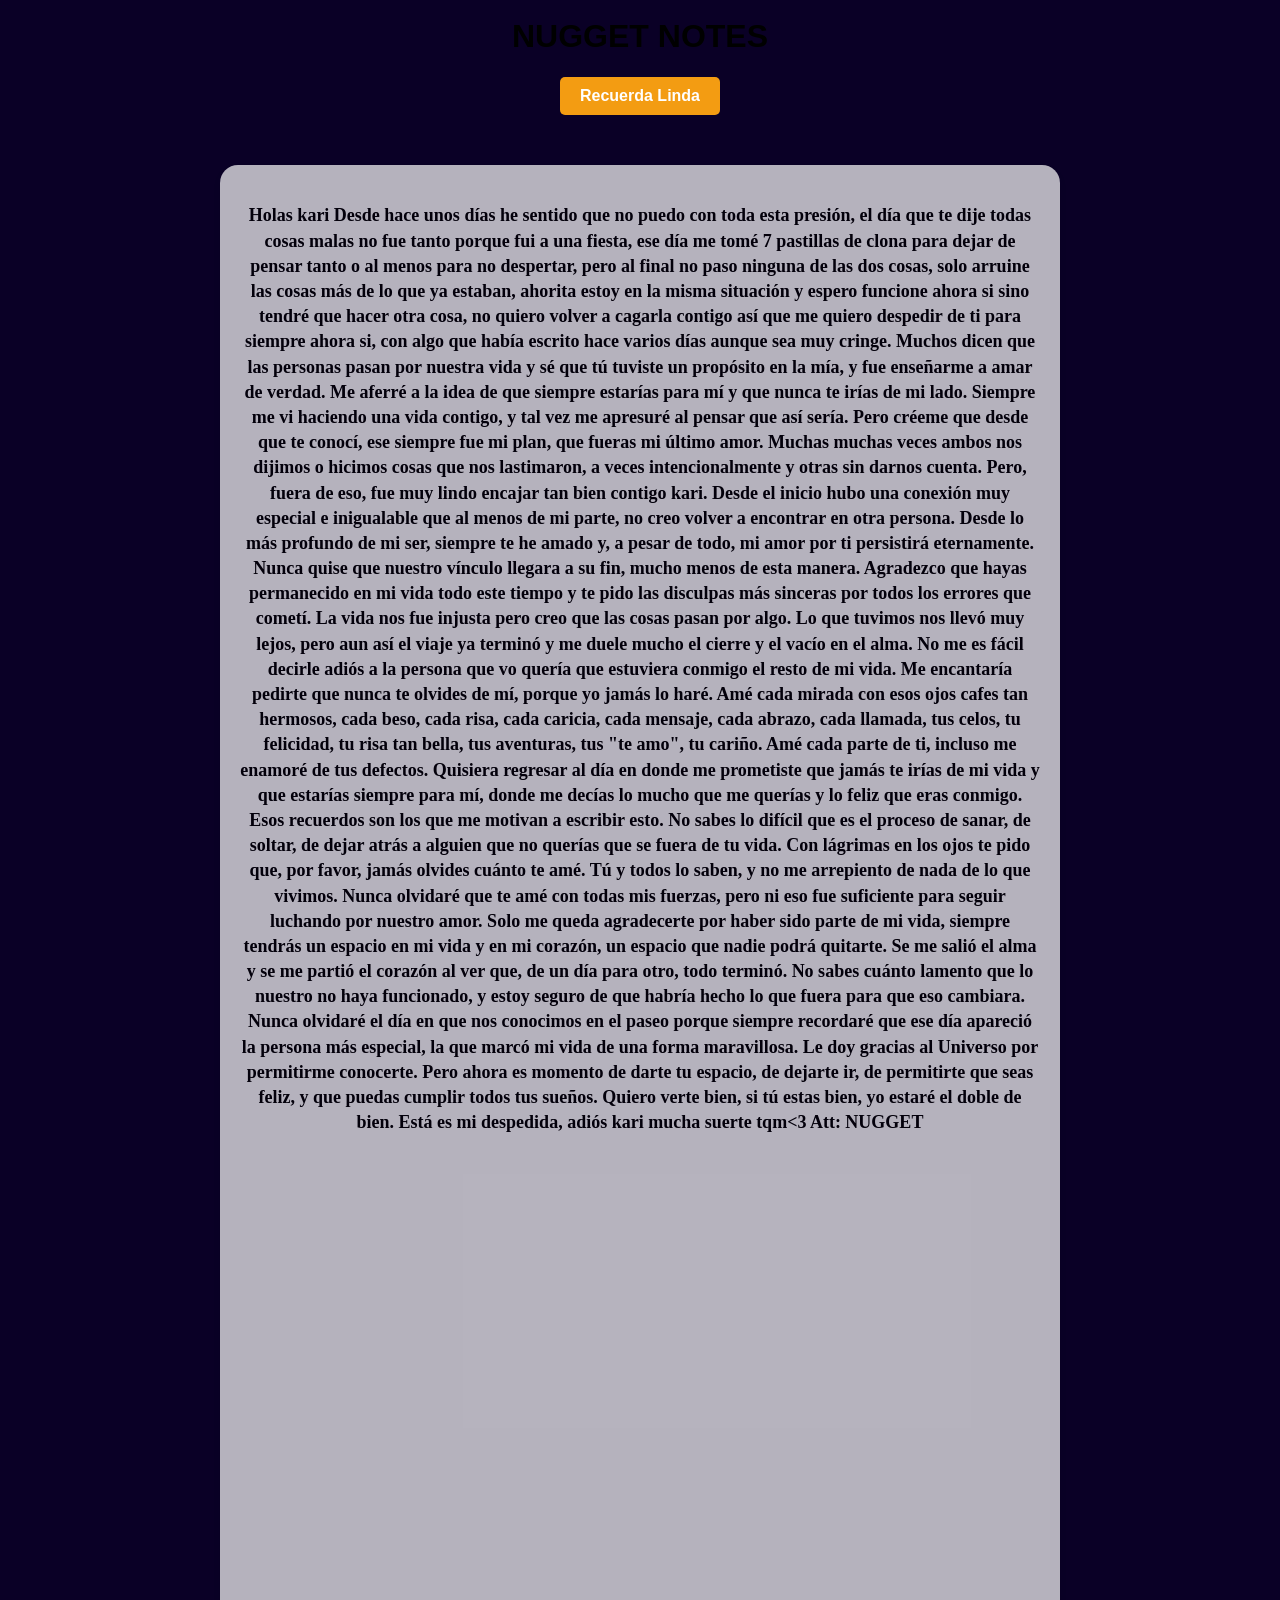
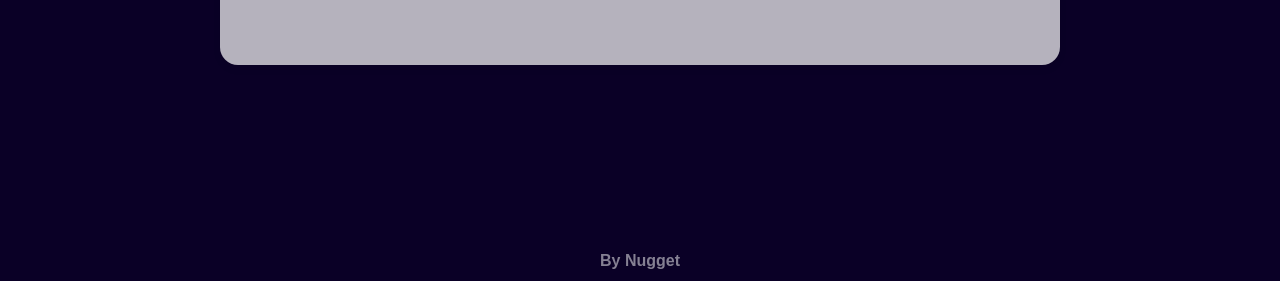
==== index.html @ d59c1067 "Fix link case sensitivity in index.html" ====
<html>
    <head>
        <meta charset="UTF-8">
        <meta name="viewport" content="width=device-width, initial-scale=1.0">
        <title>Nugget Page</title>
        <link rel="icon" href="imagenes/icon.gif">
        <link href="css/nuggetshop.css" rel="stylesheet">
    </head>

    <body>
        <div id="titulo">
            <h1 id="htitulo">  NUGGET NOTES  </h1>
        </div>
        <div class="contenedor-boton">
        <a href="Present.html" class="boton-navegacion">Recuerda Linda</a>
        </div>

        <div id="cuerpo-principal">
            <p>Holas kari
Desde hace unos días he sentido que no puedo con toda esta presión, el día que te dije todas cosas malas no fue tanto porque fui a una fiesta, ese día me tomé 7 pastillas de clona para dejar de pensar tanto o al menos para no despertar, pero al final no paso ninguna de las dos cosas, solo arruine las cosas más de lo que ya estaban, ahorita estoy en la misma situación y espero funcione ahora si sino tendré que hacer otra cosa, no quiero volver a cagarla contigo así que me quiero despedir de ti para siempre ahora si, con algo que había escrito hace varios días aunque sea muy cringe.


Muchos dicen que las personas pasan por nuestra vida y sé que tú tuviste un propósito en la mía, y fue enseñarme a amar de verdad. Me aferré a la idea de que siempre estarías para mí y que nunca te irías de mi lado. Siempre me vi haciendo una vida contigo, y tal vez me apresuré al pensar que así sería. Pero créeme que desde que te conocí, ese siempre fue mi plan, que fueras mi último amor.
Muchas muchas veces ambos nos dijimos o hicimos cosas que nos lastimaron, a veces intencionalmente y otras sin darnos cuenta. Pero, fuera de eso, fue muy lindo encajar tan bien contigo kari. Desde el inicio hubo una conexión muy especial e inigualable que al menos de mi parte, no creo volver a encontrar en otra persona. Desde lo más profundo de mi ser, siempre te he amado y, a pesar de todo, mi amor por ti persistirá eternamente.
Nunca quise que nuestro vínculo llegara a su fin, mucho menos de esta manera. Agradezco que hayas permanecido en mi vida todo este tiempo y te pido las disculpas más sinceras por todos los errores que cometí. La vida nos fue injusta pero creo que las cosas pasan por algo. Lo que tuvimos nos llevó muy lejos, pero aun así el viaje ya terminó y me duele mucho el cierre y el vacío en el alma.
No me es fácil decirle adiós a la persona que vo quería
que estuviera conmigo el resto
de mi vida. Me encantaría pedirte que nunca te olvides de mí, porque yo jamás lo haré. Amé cada mirada con esos ojos cafes tan hermosos, cada beso, cada risa, cada caricia, cada mensaje, cada abrazo, cada llamada, tus celos, tu felicidad, tu risa tan bella, tus aventuras, tus "te amo", tu cariño. Amé cada parte de ti, incluso me enamoré de tus defectos. Quisiera regresar al día en donde me prometiste que jamás te irías de mi vida y que estarías siempre para mí, donde me decías lo mucho que me querías y lo feliz que eras conmigo.
Esos recuerdos son los que me motivan a escribir esto.
No sabes lo difícil que es el proceso de sanar, de soltar, de dejar atrás a alguien que no querías que se fuera de tu vida. Con lágrimas en los ojos te pido que, por favor, jamás olvides cuánto te amé. Tú y todos lo saben, y no me arrepiento de nada de lo que vivimos. Nunca olvidaré que te amé con todas mis fuerzas, pero ni eso fue suficiente para seguir luchando por nuestro amor. Solo me queda agradecerte por haber sido parte de mi vida, siempre tendrás un espacio en mi vida y en mi corazón, un espacio que nadie podrá quitarte.
Se me salió el alma y se me partió el corazón al ver que, de un día para otro, todo terminó. No sabes cuánto lamento que lo nuestro no haya funcionado, y estoy seguro de que habría hecho lo que fuera para que eso cambiara.
Nunca olvidaré el día en que nos conocimos en el paseo porque siempre recordaré que ese día apareció la persona más especial, la que marcó mi vida de una forma maravillosa. Le doy gracias al Universo por permitirme conocerte.
Pero ahora es momento de darte tu espacio, de dejarte ir, de permitirte que seas feliz, y que puedas cumplir todos tus sueños.
Quiero verte bien, si tú estas bien, yo estaré el doble de bien. Está es mi despedida, adiós kari mucha suerte tqm<3
Att: NUGGET
            </p>
            <div class="video-container">
                <iframe 
                    src="https://www.youtube.com/embed/g5mW6cEVYvw" 
                    frameborder="0" 
                    allow="accelerometer; autoplay; clipboard-write; encrypted-media; gyroscope; picture-in-picture" 
                    allowfullscreen>
                </iframe>
            </div>
        </div>

        

        

        <div id="credits">
            <h1>By Nugget</h1>
        </div>
    </body>

    

</html>
---- css/nuggetshop.css ----
body {
    background: #0a0026;
    min-height: 100vh;
    overflow-x: hidden;
    position: relative;
}


.contenedor-boton {
    text-align: center; /* Centra el botón si quieres que siga la línea del h1 */
    margin-bottom: 20px;
}

.boton-navegacion {
    display: inline-block;
    padding: 10px 20px;
    background-color: #f39c12; /* Un color naranja "nugget" */
    color: white;
    text-decoration: none; /* Quita el subrayado */
    border-radius: 5px;
    font-family: Arial, sans-serif;
    font-weight: bold;
    transition: background 0.3s ease;
}

.boton-navegacion:hover {
    background-color: #e67e22; /* Cambia de color al pasar el mouse */
}



#titulo{
    text-align: center;
    padding: 10px;
    
}

#htitulo {
    color: black;
    margin: 0;
    padding-bottom: 1%;
    grid-column: 1;
    grid-row: 1;
    z-index: 1;
    font-family:Impact, Haettenschweiler, 'Arial Narrow Bold', sans-serif;
    font-size: 200%;
    text-transform: uppercase;
    animation: glow 3s ease-in-out infinite alternate;
    text-align: center;
  }

@keyframes glow {
    from {
      text-shadow: 0 0 30px #ec00f9;
    }
    to {
      text-shadow: 0 0 400px rgb(0, 0, 0), 0 0 20px #ec00f9;
    }
  }

.container{
  text-align:center;
}

.fade-in-text{
  opacity:0;
  animation: fadeIn 12s forwards;
}


@keyframes fadeIn{
  from{ opacity: 0;}
  to{ opacity: 1; }

}






#credits{
    text-align: right;
    padding-top: 10%;
}


#credits h1{
    font-family:  'Arial Narrow Bold', sans-serif, impact;
    font-size: 100%;
    text-align:center;
    color: #ffffff80;
}

/* 4. 🚀 ESTILO PARA EL TEXTO GRANDE Y CENTRAL 🚀 */
#cuerpo-principal {
    max-width: 800px; /* Limita el ancho del texto */
    margin: 50px auto; /* Centra el div horizontalmente y da margen arriba/abajo */
    padding: 20px;
    background-color: white;
    opacity:70%;
    border-radius: 18px; /* Esquinas redondeadas */
    box-shadow: 0 4px 8px rgba(0, 0, 0, 0.1); /* Sombra suave */
    text-align: center; /* Centra el texto dentro del div */
}

#cuerpo-principal p {
    font-size: 18px; /* Tamaño de fuente MUY grande */
    color: black; /* Color naranja/rojo para que resalte */
    font-weight: bold; /* Texto en negrita */
    line-height: 1.4; /* Espaciado entre líneas */
}

.video-container {
    /* Define la posición relativa para que los elementos hijos se posicionen respecto a él */
    position: relative; 
    
    /* El truco mágico: define la altura usando el padding-bottom para la relación 16:9 (9/16 = 0.5625) */
    padding-bottom: 56.25%; 
    height: 0;
    overflow: hidden;
    
    /* Margen para separarlo de otros elementos y asegurar que no desborde */
    margin: 30px auto; 
    max-width: 100%; 
    
    /* Ajusta el ancho para que el video no sea demasiado grande en pantallas amplias */
    width: 600px; 
}

.video-container iframe {
    /* Posiciona el iframe de forma absoluta para que cubra todo el 'padding' */
    position: absolute;
    top: 0;
    left: 0;
    width: 100%;
    height: 100%;
}

/* Opcional: Centrar el contenedor del video si el width es menor a 100% */
@media (min-width: 601px) {
    .video-container {
        margin-left: auto;
        margin-right: auto;
    }
}
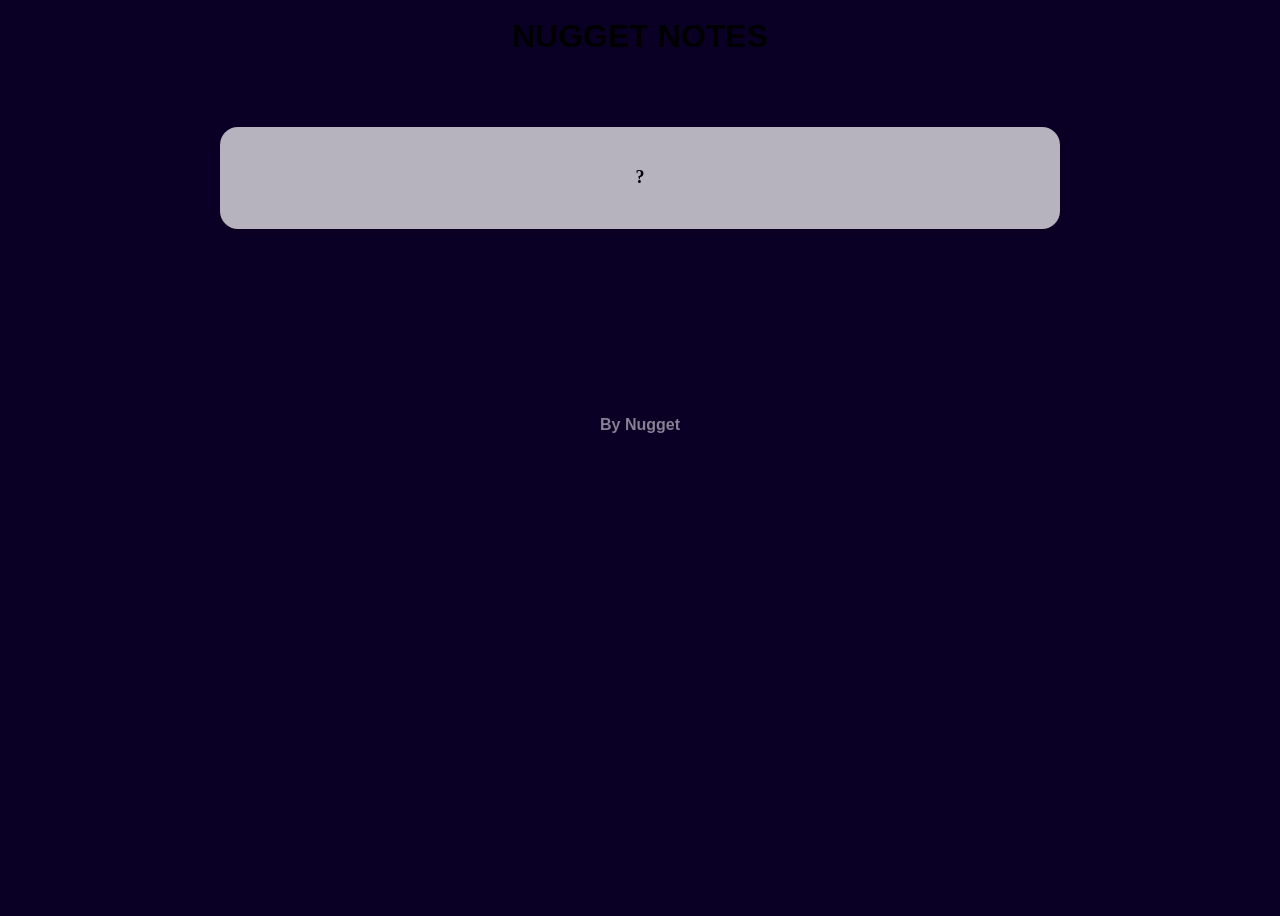
==== commit ac57acd1: "Remove farewell message and video iframe Removed a lengthy farewell message and a video iframe from " ====
--- a/index.html
+++ b/index.html
@@ -11,37 +11,12 @@
         <div id="titulo">
             <h1 id="htitulo">  NUGGET NOTES  </h1>
         </div>
-        <div class="contenedor-boton">
-        <a href="Present.html" class="boton-navegacion">Recuerda Linda</a>
-        </div>
+        
 
         <div id="cuerpo-principal">
-            <p>Holas kari
-Desde hace unos días he sentido que no puedo con toda esta presión, el día que te dije todas cosas malas no fue tanto porque fui a una fiesta, ese día me tomé 7 pastillas de clona para dejar de pensar tanto o al menos para no despertar, pero al final no paso ninguna de las dos cosas, solo arruine las cosas más de lo que ya estaban, ahorita estoy en la misma situación y espero funcione ahora si sino tendré que hacer otra cosa, no quiero volver a cagarla contigo así que me quiero despedir de ti para siempre ahora si, con algo que había escrito hace varios días aunque sea muy cringe.
-
-
-Muchos dicen que las personas pasan por nuestra vida y sé que tú tuviste un propósito en la mía, y fue enseñarme a amar de verdad. Me aferré a la idea de que siempre estarías para mí y que nunca te irías de mi lado. Siempre me vi haciendo una vida contigo, y tal vez me apresuré al pensar que así sería. Pero créeme que desde que te conocí, ese siempre fue mi plan, que fueras mi último amor.
-Muchas muchas veces ambos nos dijimos o hicimos cosas que nos lastimaron, a veces intencionalmente y otras sin darnos cuenta. Pero, fuera de eso, fue muy lindo encajar tan bien contigo kari. Desde el inicio hubo una conexión muy especial e inigualable que al menos de mi parte, no creo volver a encontrar en otra persona. Desde lo más profundo de mi ser, siempre te he amado y, a pesar de todo, mi amor por ti persistirá eternamente.
-Nunca quise que nuestro vínculo llegara a su fin, mucho menos de esta manera. Agradezco que hayas permanecido en mi vida todo este tiempo y te pido las disculpas más sinceras por todos los errores que cometí. La vida nos fue injusta pero creo que las cosas pasan por algo. Lo que tuvimos nos llevó muy lejos, pero aun así el viaje ya terminó y me duele mucho el cierre y el vacío en el alma.
-No me es fácil decirle adiós a la persona que vo quería
-que estuviera conmigo el resto
-de mi vida. Me encantaría pedirte que nunca te olvides de mí, porque yo jamás lo haré. Amé cada mirada con esos ojos cafes tan hermosos, cada beso, cada risa, cada caricia, cada mensaje, cada abrazo, cada llamada, tus celos, tu felicidad, tu risa tan bella, tus aventuras, tus "te amo", tu cariño. Amé cada parte de ti, incluso me enamoré de tus defectos. Quisiera regresar al día en donde me prometiste que jamás te irías de mi vida y que estarías siempre para mí, donde me decías lo mucho que me querías y lo feliz que eras conmigo.
-Esos recuerdos son los que me motivan a escribir esto.
-No sabes lo difícil que es el proceso de sanar, de soltar, de dejar atrás a alguien que no querías que se fuera de tu vida. Con lágrimas en los ojos te pido que, por favor, jamás olvides cuánto te amé. Tú y todos lo saben, y no me arrepiento de nada de lo que vivimos. Nunca olvidaré que te amé con todas mis fuerzas, pero ni eso fue suficiente para seguir luchando por nuestro amor. Solo me queda agradecerte por haber sido parte de mi vida, siempre tendrás un espacio en mi vida y en mi corazón, un espacio que nadie podrá quitarte.
-Se me salió el alma y se me partió el corazón al ver que, de un día para otro, todo terminó. No sabes cuánto lamento que lo nuestro no haya funcionado, y estoy seguro de que habría hecho lo que fuera para que eso cambiara.
-Nunca olvidaré el día en que nos conocimos en el paseo porque siempre recordaré que ese día apareció la persona más especial, la que marcó mi vida de una forma maravillosa. Le doy gracias al Universo por permitirme conocerte.
-Pero ahora es momento de darte tu espacio, de dejarte ir, de permitirte que seas feliz, y que puedas cumplir todos tus sueños.
-Quiero verte bien, si tú estas bien, yo estaré el doble de bien. Está es mi despedida, adiós kari mucha suerte tqm<3
-Att: NUGGET
+            <p>?
             </p>
-            <div class="video-container">
-                <iframe 
-                    src="https://www.youtube.com/embed/g5mW6cEVYvw" 
-                    frameborder="0" 
-                    allow="accelerometer; autoplay; clipboard-write; encrypted-media; gyroscope; picture-in-picture" 
-                    allowfullscreen>
-                </iframe>
-            </div>
+            
         </div>
 
         
--- a/css/nuggetshop.css
+++ b/css/nuggetshop.css
@@ -14,8 +14,9 @@
 .boton-navegacion {
     display: inline-block;
     padding: 10px 20px;
-    background-color: #f39c12; /* Un color naranja "nugget" */
+    background-color: black; /* Un color naranja "nugget" */
     color: white;
+    opacity: 70%;
     text-decoration: none; /* Quita el subrayado */
     border-radius: 5px;
     font-family: Arial, sans-serif;
@@ -24,7 +25,8 @@
 }
 
 .boton-navegacion:hover {
-    background-color: #e67e22; /* Cambia de color al pasar el mouse */
+    background-color: black; /* Cambia de color al pasar el mouse */
+    opacity:30%;
 }
 
 
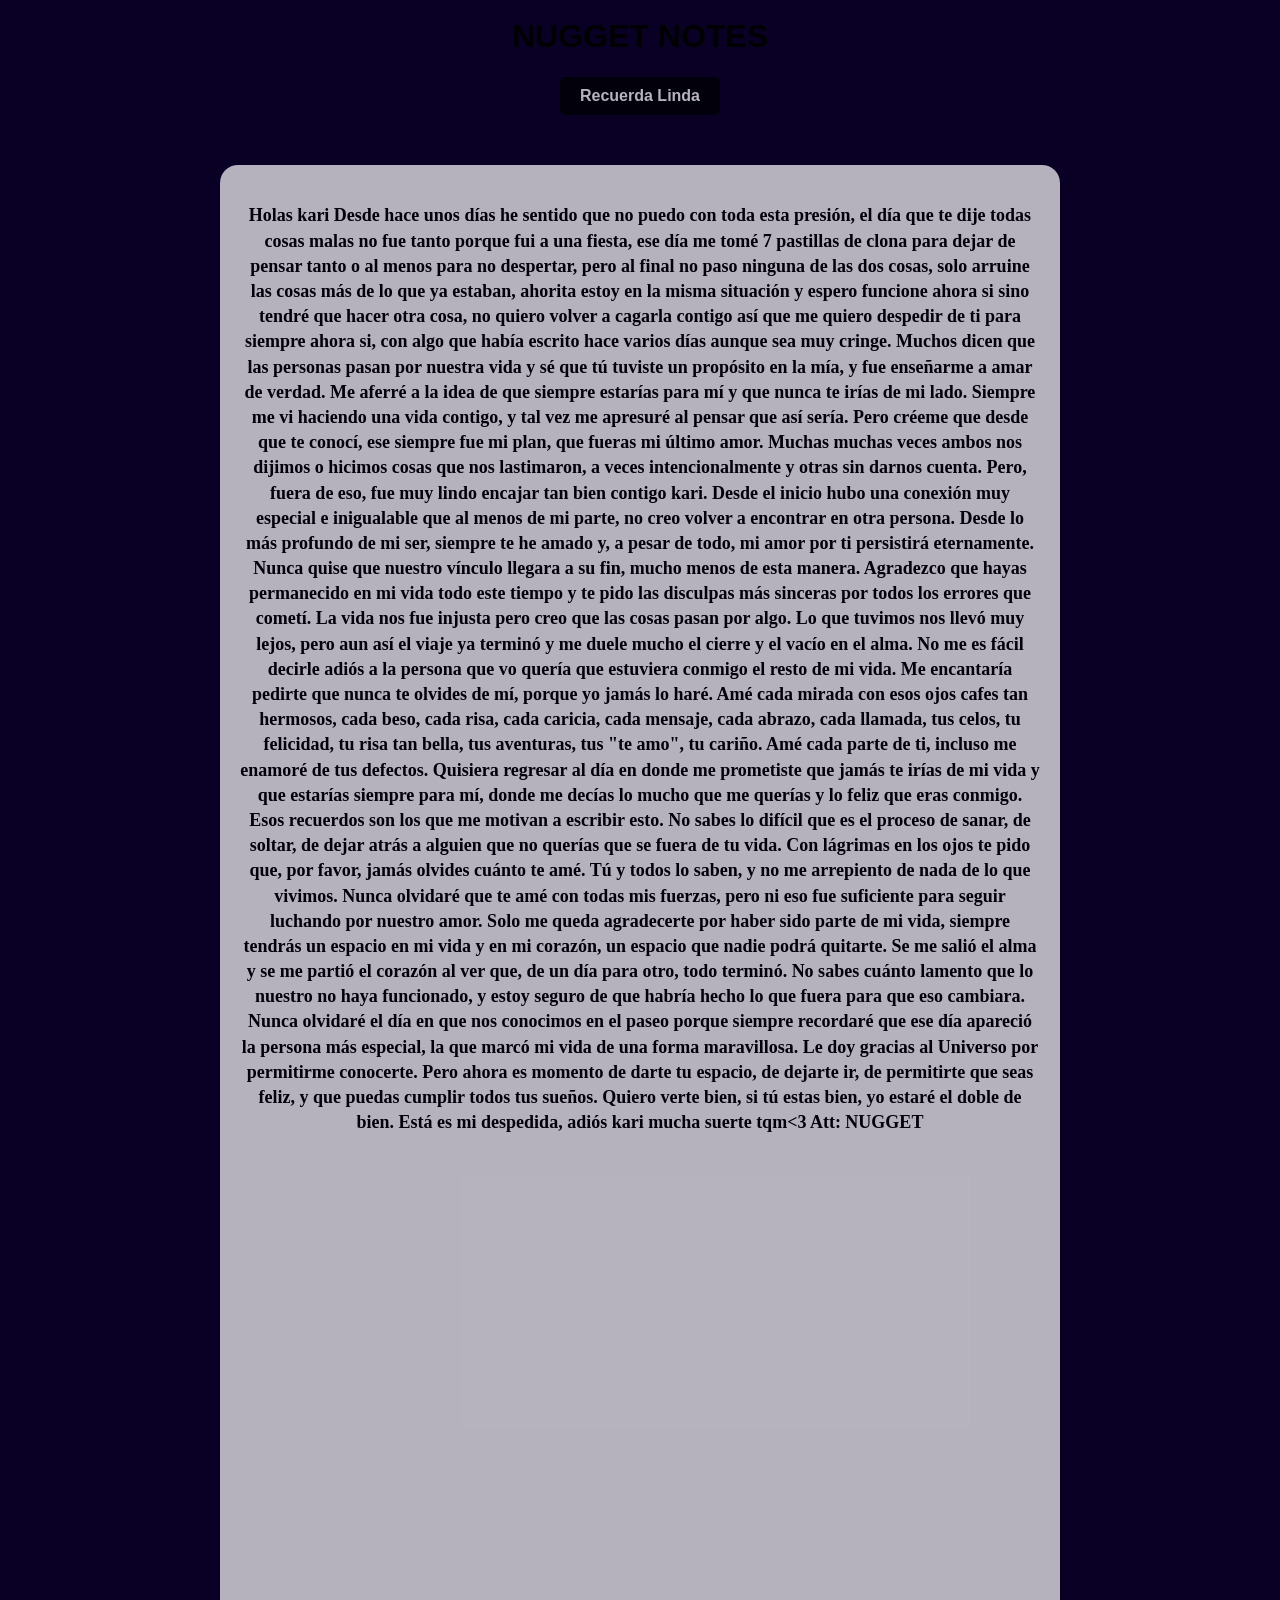
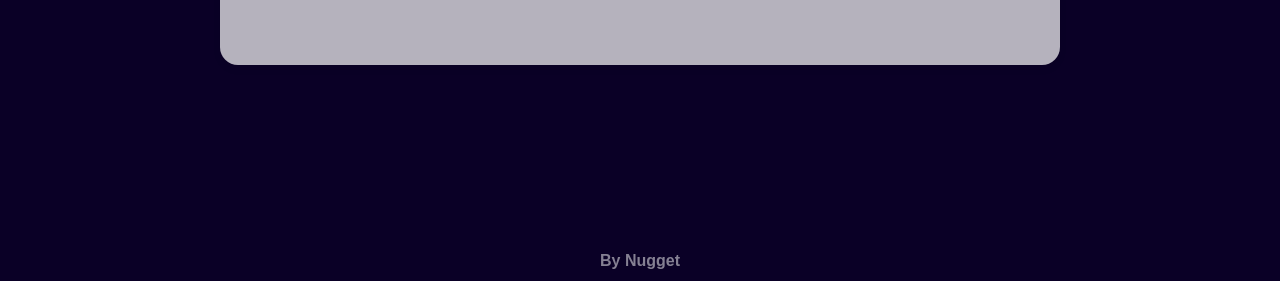
==== commit 379e3610: "Update main content with farewell message and video Added a heartfelt message and a video embed to t" ====
--- a/index.html
+++ b/index.html
@@ -11,14 +11,41 @@
         <div id="titulo">
             <h1 id="htitulo">  NUGGET NOTES  </h1>
         </div>
+        <div class="contenedor-boton">
+            <a href="Present.html" class="boton-navegacion">Recuerda Linda</a>
+        </div>
         
 
         <div id="cuerpo-principal">
-            <p>?
+            <p>Holas kari
+Desde hace unos días he sentido que no puedo con toda esta presión, el día que te dije todas cosas malas no fue tanto porque fui a una fiesta, ese día me tomé 7 pastillas de clona para dejar de pensar tanto o al menos para no despertar, pero al final no paso ninguna de las dos cosas, solo arruine las cosas más de lo que ya estaban, ahorita estoy en la misma situación y espero funcione ahora si sino tendré que hacer otra cosa, no quiero volver a cagarla contigo así que me quiero despedir de ti para siempre ahora si, con algo que había escrito hace varios días aunque sea muy cringe.
+
+
+Muchos dicen que las personas pasan por nuestra vida y sé que tú tuviste un propósito en la mía, y fue enseñarme a amar de verdad. Me aferré a la idea de que siempre estarías para mí y que nunca te irías de mi lado. Siempre me vi haciendo una vida contigo, y tal vez me apresuré al pensar que así sería. Pero créeme que desde que te conocí, ese siempre fue mi plan, que fueras mi último amor.
+Muchas muchas veces ambos nos dijimos o hicimos cosas que nos lastimaron, a veces intencionalmente y otras sin darnos cuenta. Pero, fuera de eso, fue muy lindo encajar tan bien contigo kari. Desde el inicio hubo una conexión muy especial e inigualable que al menos de mi parte, no creo volver a encontrar en otra persona. Desde lo más profundo de mi ser, siempre te he amado y, a pesar de todo, mi amor por ti persistirá eternamente.
+Nunca quise que nuestro vínculo llegara a su fin, mucho menos de esta manera. Agradezco que hayas permanecido en mi vida todo este tiempo y te pido las disculpas más sinceras por todos los errores que cometí. La vida nos fue injusta pero creo que las cosas pasan por algo. Lo que tuvimos nos llevó muy lejos, pero aun así el viaje ya terminó y me duele mucho el cierre y el vacío en el alma.
+No me es fácil decirle adiós a la persona que vo quería
+que estuviera conmigo el resto
+de mi vida. Me encantaría pedirte que nunca te olvides de mí, porque yo jamás lo haré. Amé cada mirada con esos ojos cafes tan hermosos, cada beso, cada risa, cada caricia, cada mensaje, cada abrazo, cada llamada, tus celos, tu felicidad, tu risa tan bella, tus aventuras, tus "te amo", tu cariño. Amé cada parte de ti, incluso me enamoré de tus defectos. Quisiera regresar al día en donde me prometiste que jamás te irías de mi vida y que estarías siempre para mí, donde me decías lo mucho que me querías y lo feliz que eras conmigo.
+Esos recuerdos son los que me motivan a escribir esto.
+No sabes lo difícil que es el proceso de sanar, de soltar, de dejar atrás a alguien que no querías que se fuera de tu vida. Con lágrimas en los ojos te pido que, por favor, jamás olvides cuánto te amé. Tú y todos lo saben, y no me arrepiento de nada de lo que vivimos. Nunca olvidaré que te amé con todas mis fuerzas, pero ni eso fue suficiente para seguir luchando por nuestro amor. Solo me queda agradecerte por haber sido parte de mi vida, siempre tendrás un espacio en mi vida y en mi corazón, un espacio que nadie podrá quitarte.
+Se me salió el alma y se me partió el corazón al ver que, de un día para otro, todo terminó. No sabes cuánto lamento que lo nuestro no haya funcionado, y estoy seguro de que habría hecho lo que fuera para que eso cambiara.
+Nunca olvidaré el día en que nos conocimos en el paseo porque siempre recordaré que ese día apareció la persona más especial, la que marcó mi vida de una forma maravillosa. Le doy gracias al Universo por permitirme conocerte.
+Pero ahora es momento de darte tu espacio, de dejarte ir, de permitirte que seas feliz, y que puedas cumplir todos tus sueños.
+Quiero verte bien, si tú estas bien, yo estaré el doble de bien. Está es mi despedida, adiós kari mucha suerte tqm<3
+Att: NUGGET
             </p>
+            <div class="video-container">
+                <iframe 
+                    src="https://www.youtube.com/embed/g5mW6cEVYvw" 
+                    frameborder="0" 
+                    allow="accelerometer; autoplay; clipboard-write; encrypted-media; gyroscope; picture-in-picture" 
+                    allowfullscreen>
+                </iframe>
+            </div>
             
         </div>
-
+        
         
 
         
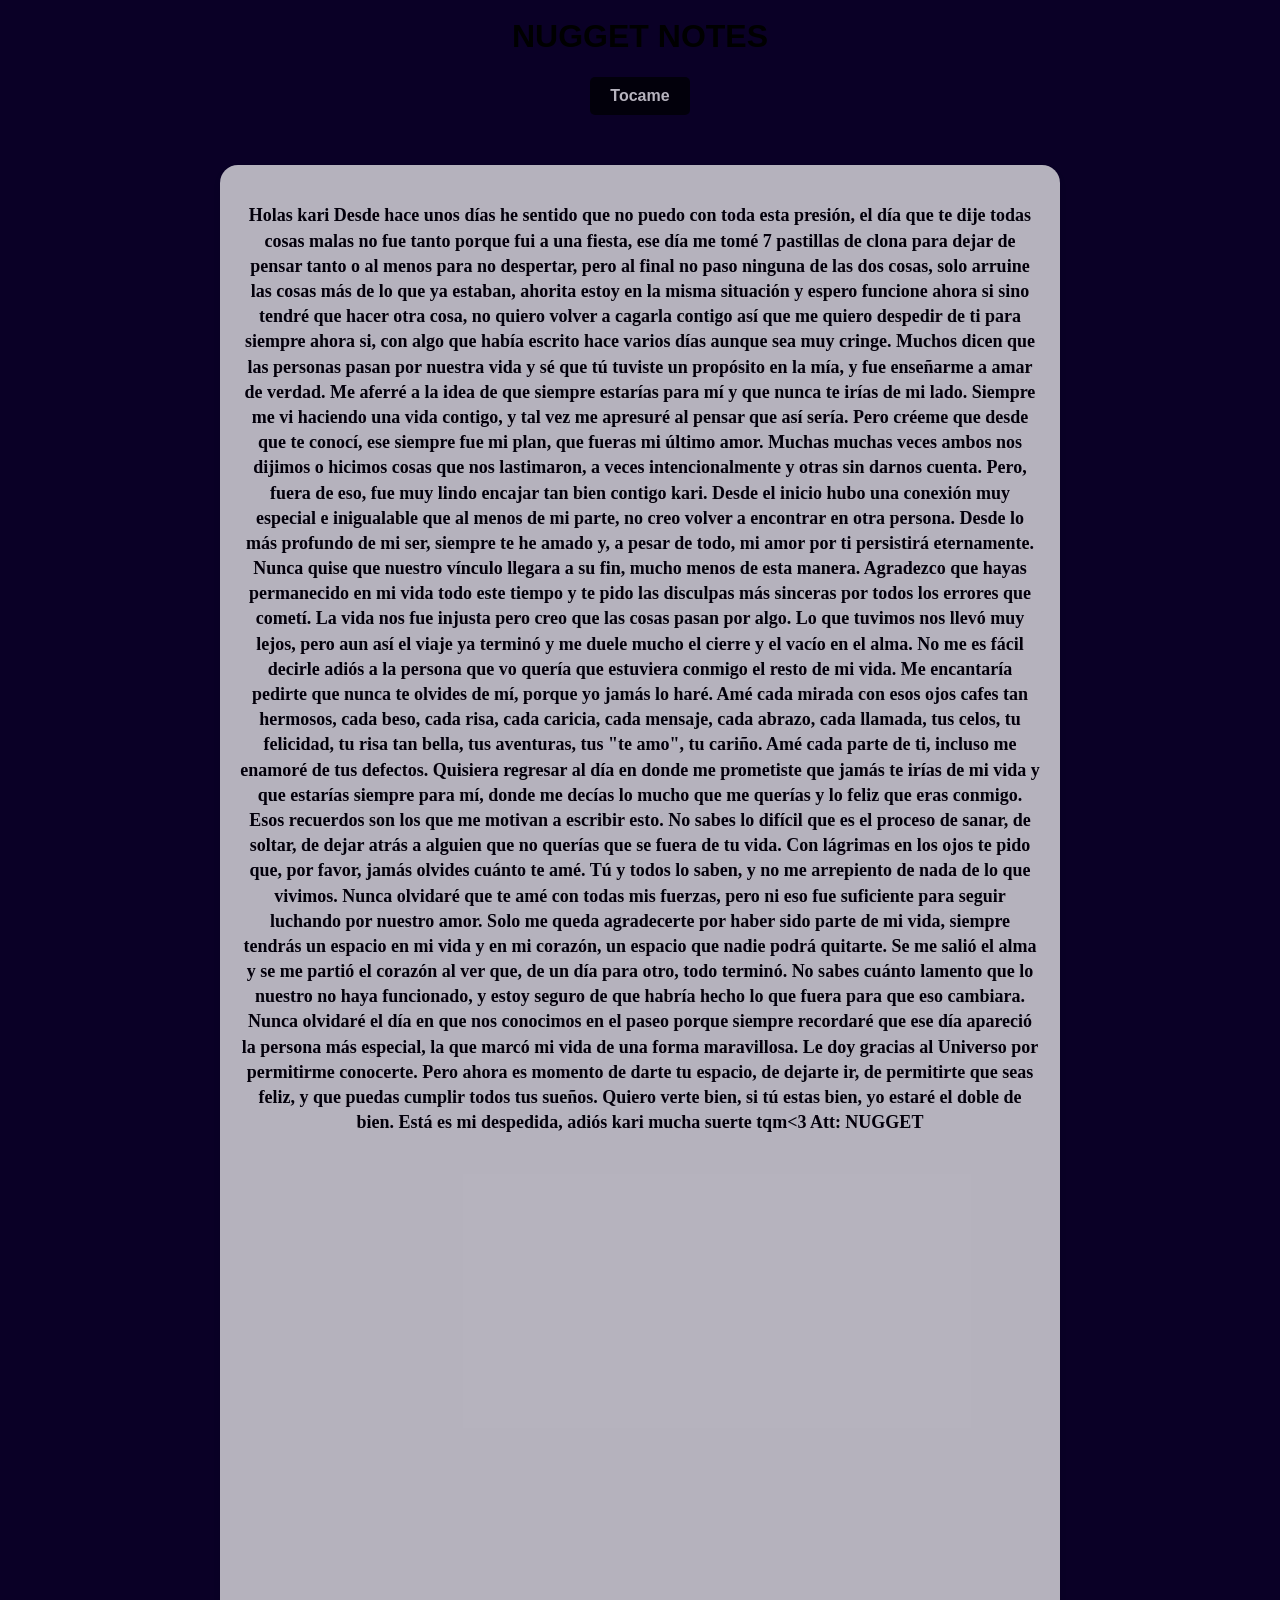
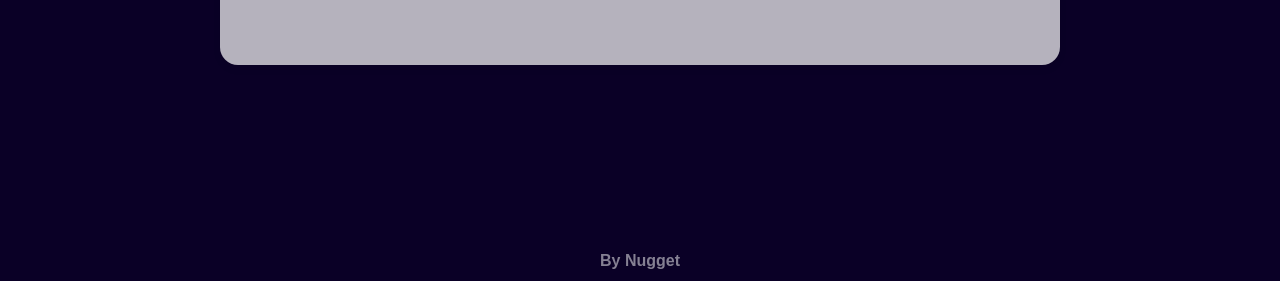
==== commit fb5dca45: "Change link text from 'Recuerda Linda' to 'Tocame'" ====
--- a/index.html
+++ b/index.html
@@ -12,7 +12,7 @@
             <h1 id="htitulo">  NUGGET NOTES  </h1>
         </div>
         <div class="contenedor-boton">
-            <a href="Present.html" class="boton-navegacion">Recuerda Linda</a>
+            <a href="Present.html" class="boton-navegacion"> Tocame </a>
         </div>
         
 
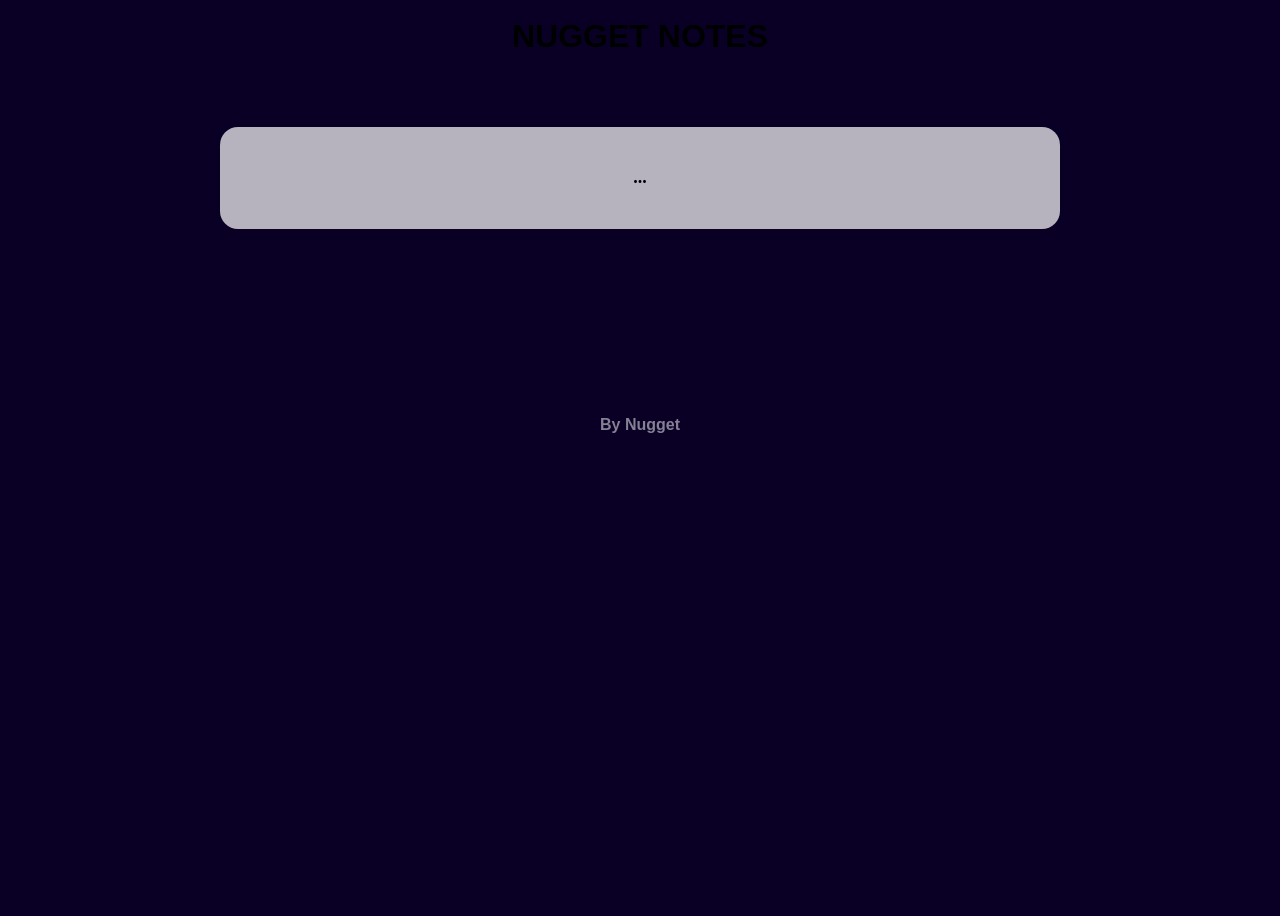
==== commit 42b27dcd: "Remove farewell message and video from index.html Removed emotional farewell message and video embed" ====
--- a/index.html
+++ b/index.html
@@ -11,38 +11,12 @@
         <div id="titulo">
             <h1 id="htitulo">  NUGGET NOTES  </h1>
         </div>
-        <div class="contenedor-boton">
-            <a href="Present.html" class="boton-navegacion"> Tocame </a>
-        </div>
         
 
         <div id="cuerpo-principal">
-            <p>Holas kari
-Desde hace unos días he sentido que no puedo con toda esta presión, el día que te dije todas cosas malas no fue tanto porque fui a una fiesta, ese día me tomé 7 pastillas de clona para dejar de pensar tanto o al menos para no despertar, pero al final no paso ninguna de las dos cosas, solo arruine las cosas más de lo que ya estaban, ahorita estoy en la misma situación y espero funcione ahora si sino tendré que hacer otra cosa, no quiero volver a cagarla contigo así que me quiero despedir de ti para siempre ahora si, con algo que había escrito hace varios días aunque sea muy cringe.
-
-
-Muchos dicen que las personas pasan por nuestra vida y sé que tú tuviste un propósito en la mía, y fue enseñarme a amar de verdad. Me aferré a la idea de que siempre estarías para mí y que nunca te irías de mi lado. Siempre me vi haciendo una vida contigo, y tal vez me apresuré al pensar que así sería. Pero créeme que desde que te conocí, ese siempre fue mi plan, que fueras mi último amor.
-Muchas muchas veces ambos nos dijimos o hicimos cosas que nos lastimaron, a veces intencionalmente y otras sin darnos cuenta. Pero, fuera de eso, fue muy lindo encajar tan bien contigo kari. Desde el inicio hubo una conexión muy especial e inigualable que al menos de mi parte, no creo volver a encontrar en otra persona. Desde lo más profundo de mi ser, siempre te he amado y, a pesar de todo, mi amor por ti persistirá eternamente.
-Nunca quise que nuestro vínculo llegara a su fin, mucho menos de esta manera. Agradezco que hayas permanecido en mi vida todo este tiempo y te pido las disculpas más sinceras por todos los errores que cometí. La vida nos fue injusta pero creo que las cosas pasan por algo. Lo que tuvimos nos llevó muy lejos, pero aun así el viaje ya terminó y me duele mucho el cierre y el vacío en el alma.
-No me es fácil decirle adiós a la persona que vo quería
-que estuviera conmigo el resto
-de mi vida. Me encantaría pedirte que nunca te olvides de mí, porque yo jamás lo haré. Amé cada mirada con esos ojos cafes tan hermosos, cada beso, cada risa, cada caricia, cada mensaje, cada abrazo, cada llamada, tus celos, tu felicidad, tu risa tan bella, tus aventuras, tus "te amo", tu cariño. Amé cada parte de ti, incluso me enamoré de tus defectos. Quisiera regresar al día en donde me prometiste que jamás te irías de mi vida y que estarías siempre para mí, donde me decías lo mucho que me querías y lo feliz que eras conmigo.
-Esos recuerdos son los que me motivan a escribir esto.
-No sabes lo difícil que es el proceso de sanar, de soltar, de dejar atrás a alguien que no querías que se fuera de tu vida. Con lágrimas en los ojos te pido que, por favor, jamás olvides cuánto te amé. Tú y todos lo saben, y no me arrepiento de nada de lo que vivimos. Nunca olvidaré que te amé con todas mis fuerzas, pero ni eso fue suficiente para seguir luchando por nuestro amor. Solo me queda agradecerte por haber sido parte de mi vida, siempre tendrás un espacio en mi vida y en mi corazón, un espacio que nadie podrá quitarte.
-Se me salió el alma y se me partió el corazón al ver que, de un día para otro, todo terminó. No sabes cuánto lamento que lo nuestro no haya funcionado, y estoy seguro de que habría hecho lo que fuera para que eso cambiara.
-Nunca olvidaré el día en que nos conocimos en el paseo porque siempre recordaré que ese día apareció la persona más especial, la que marcó mi vida de una forma maravillosa. Le doy gracias al Universo por permitirme conocerte.
-Pero ahora es momento de darte tu espacio, de dejarte ir, de permitirte que seas feliz, y que puedas cumplir todos tus sueños.
-Quiero verte bien, si tú estas bien, yo estaré el doble de bien. Está es mi despedida, adiós kari mucha suerte tqm<3
-Att: NUGGET
+            <p>...
             </p>
-            <div class="video-container">
-                <iframe 
-                    src="https://www.youtube.com/embed/g5mW6cEVYvw" 
-                    frameborder="0" 
-                    allow="accelerometer; autoplay; clipboard-write; encrypted-media; gyroscope; picture-in-picture" 
-                    allowfullscreen>
-                </iframe>
-            </div>
+            
             
         </div>
         
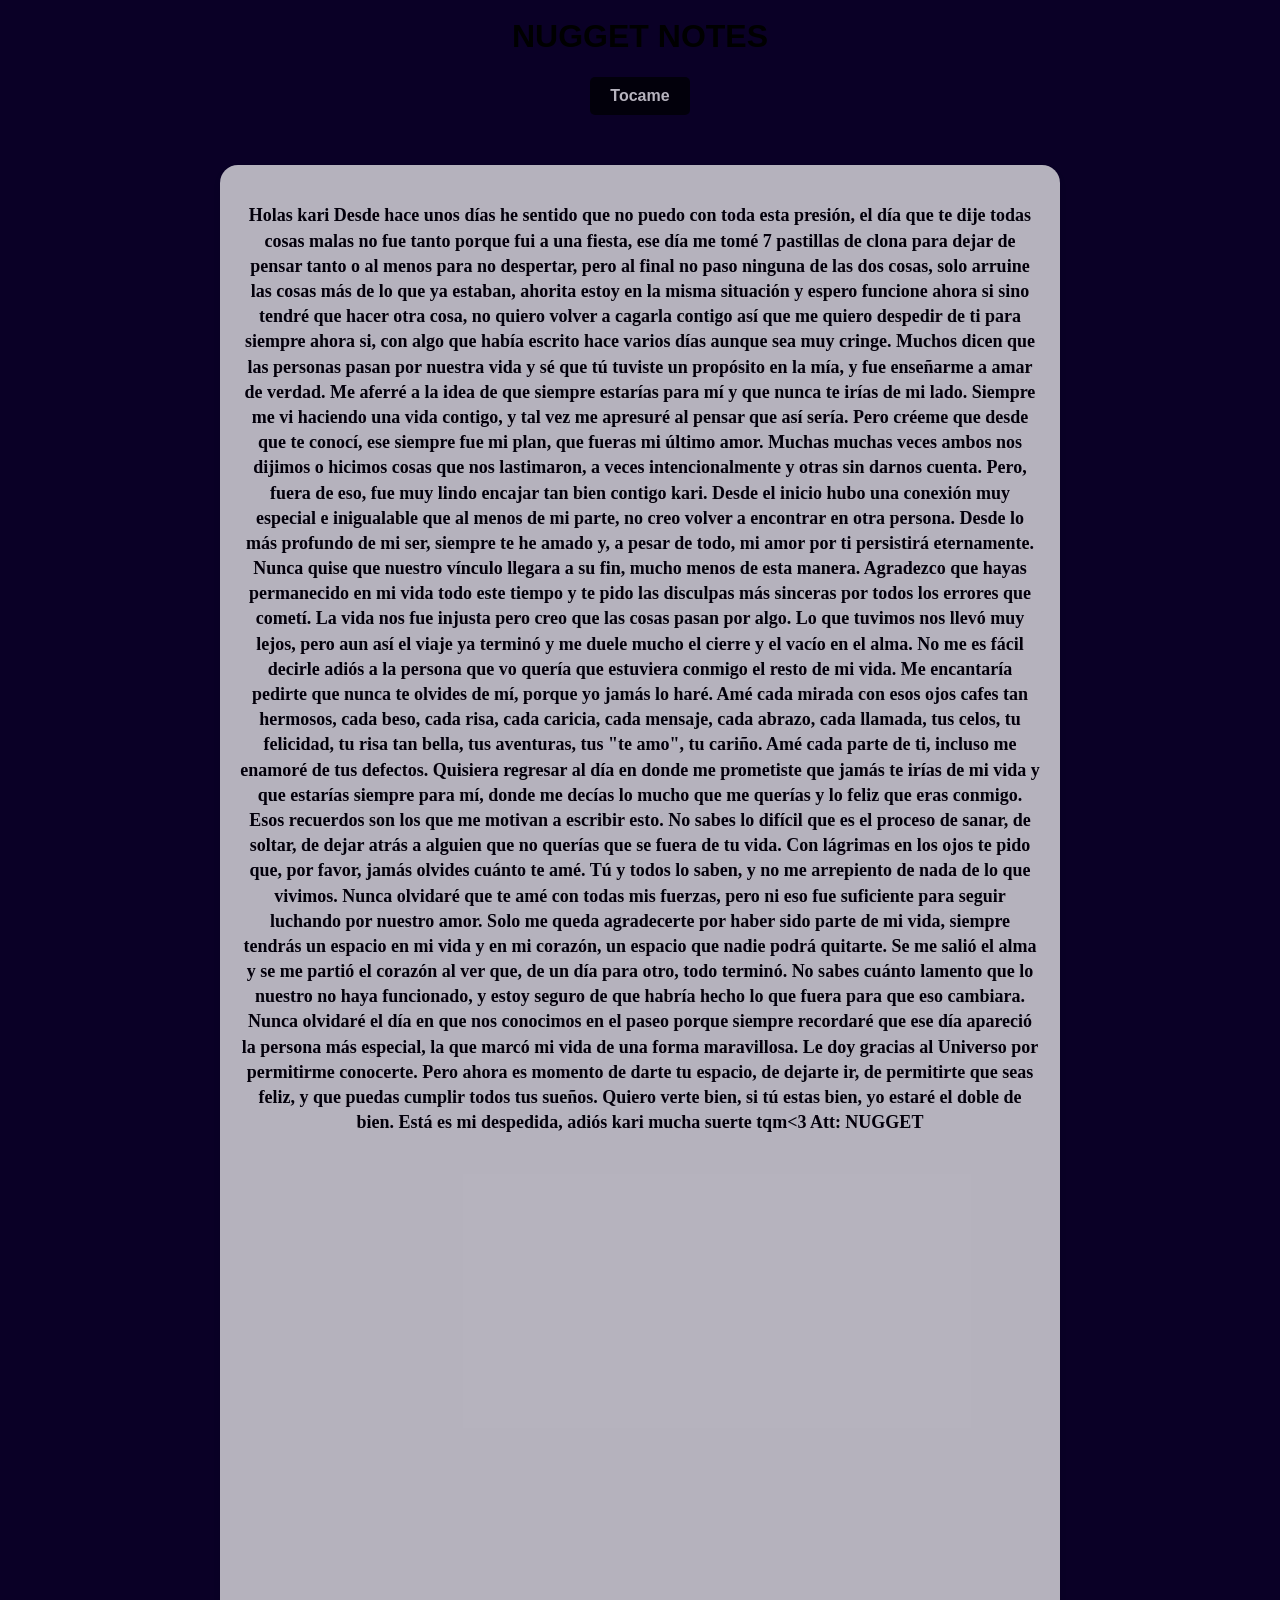
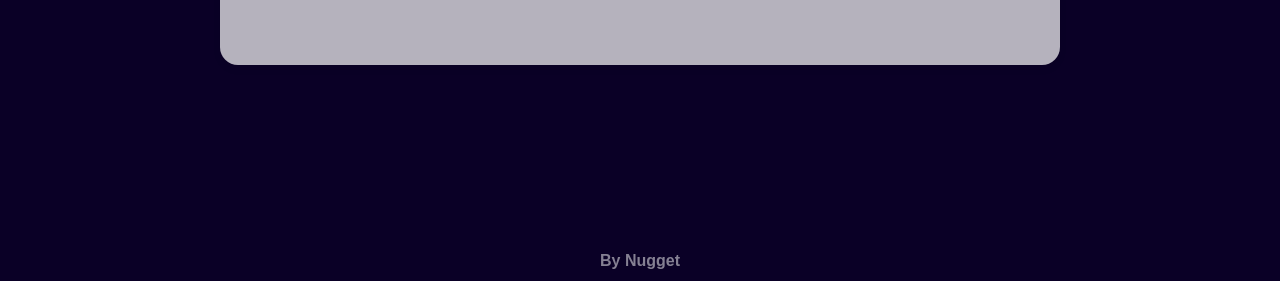
==== commit fdef3d6c: "Enhance index.html with navigation and farewell note Added a navigation button and a heartfelt farew" ====
--- a/index.html
+++ b/index.html
@@ -11,13 +11,36 @@
         <div id="titulo">
             <h1 id="htitulo">  NUGGET NOTES  </h1>
         </div>
-        
+        <div class="contenedor-boton">
+            <a href="Present.html" class="boton-navegacion"> Tocame </a>
+        </div>
+         <div id="cuerpo-principal">
+            <p>Holas kari
+Desde hace unos días he sentido que no puedo con toda esta presión, el día que te dije todas cosas malas no fue tanto porque fui a una fiesta, ese día me tomé 7 pastillas de clona para dejar de pensar tanto o al menos para no despertar, pero al final no paso ninguna de las dos cosas, solo arruine las cosas más de lo que ya estaban, ahorita estoy en la misma situación y espero funcione ahora si sino tendré que hacer otra cosa, no quiero volver a cagarla contigo así que me quiero despedir de ti para siempre ahora si, con algo que había escrito hace varios días aunque sea muy cringe.
 
-        <div id="cuerpo-principal">
-            <p>...
+
+Muchos dicen que las personas pasan por nuestra vida y sé que tú tuviste un propósito en la mía, y fue enseñarme a amar de verdad. Me aferré a la idea de que siempre estarías para mí y que nunca te irías de mi lado. Siempre me vi haciendo una vida contigo, y tal vez me apresuré al pensar que así sería. Pero créeme que desde que te conocí, ese siempre fue mi plan, que fueras mi último amor.
+Muchas muchas veces ambos nos dijimos o hicimos cosas que nos lastimaron, a veces intencionalmente y otras sin darnos cuenta. Pero, fuera de eso, fue muy lindo encajar tan bien contigo kari. Desde el inicio hubo una conexión muy especial e inigualable que al menos de mi parte, no creo volver a encontrar en otra persona. Desde lo más profundo de mi ser, siempre te he amado y, a pesar de todo, mi amor por ti persistirá eternamente.
+Nunca quise que nuestro vínculo llegara a su fin, mucho menos de esta manera. Agradezco que hayas permanecido en mi vida todo este tiempo y te pido las disculpas más sinceras por todos los errores que cometí. La vida nos fue injusta pero creo que las cosas pasan por algo. Lo que tuvimos nos llevó muy lejos, pero aun así el viaje ya terminó y me duele mucho el cierre y el vacío en el alma.
+No me es fácil decirle adiós a la persona que vo quería
+que estuviera conmigo el resto
+de mi vida. Me encantaría pedirte que nunca te olvides de mí, porque yo jamás lo haré. Amé cada mirada con esos ojos cafes tan hermosos, cada beso, cada risa, cada caricia, cada mensaje, cada abrazo, cada llamada, tus celos, tu felicidad, tu risa tan bella, tus aventuras, tus "te amo", tu cariño. Amé cada parte de ti, incluso me enamoré de tus defectos. Quisiera regresar al día en donde me prometiste que jamás te irías de mi vida y que estarías siempre para mí, donde me decías lo mucho que me querías y lo feliz que eras conmigo.
+Esos recuerdos son los que me motivan a escribir esto.
+No sabes lo difícil que es el proceso de sanar, de soltar, de dejar atrás a alguien que no querías que se fuera de tu vida. Con lágrimas en los ojos te pido que, por favor, jamás olvides cuánto te amé. Tú y todos lo saben, y no me arrepiento de nada de lo que vivimos. Nunca olvidaré que te amé con todas mis fuerzas, pero ni eso fue suficiente para seguir luchando por nuestro amor. Solo me queda agradecerte por haber sido parte de mi vida, siempre tendrás un espacio en mi vida y en mi corazón, un espacio que nadie podrá quitarte.
+Se me salió el alma y se me partió el corazón al ver que, de un día para otro, todo terminó. No sabes cuánto lamento que lo nuestro no haya funcionado, y estoy seguro de que habría hecho lo que fuera para que eso cambiara.
+Nunca olvidaré el día en que nos conocimos en el paseo porque siempre recordaré que ese día apareció la persona más especial, la que marcó mi vida de una forma maravillosa. Le doy gracias al Universo por permitirme conocerte.
+Pero ahora es momento de darte tu espacio, de dejarte ir, de permitirte que seas feliz, y que puedas cumplir todos tus sueños.
+Quiero verte bien, si tú estas bien, yo estaré el doble de bien. Está es mi despedida, adiós kari mucha suerte tqm<3
+Att: NUGGET
             </p>
-            
-            
+             <div class="video-container">
+                <iframe 
+                    src="https://www.youtube.com/embed/g5mW6cEVYvw" 
+                    frameborder="0" 
+                    allow="accelerometer; autoplay; clipboard-write; encrypted-media; gyroscope; picture-in-picture" 
+                    allowfullscreen>
+                </iframe>
+            </div>
         </div>
         
         
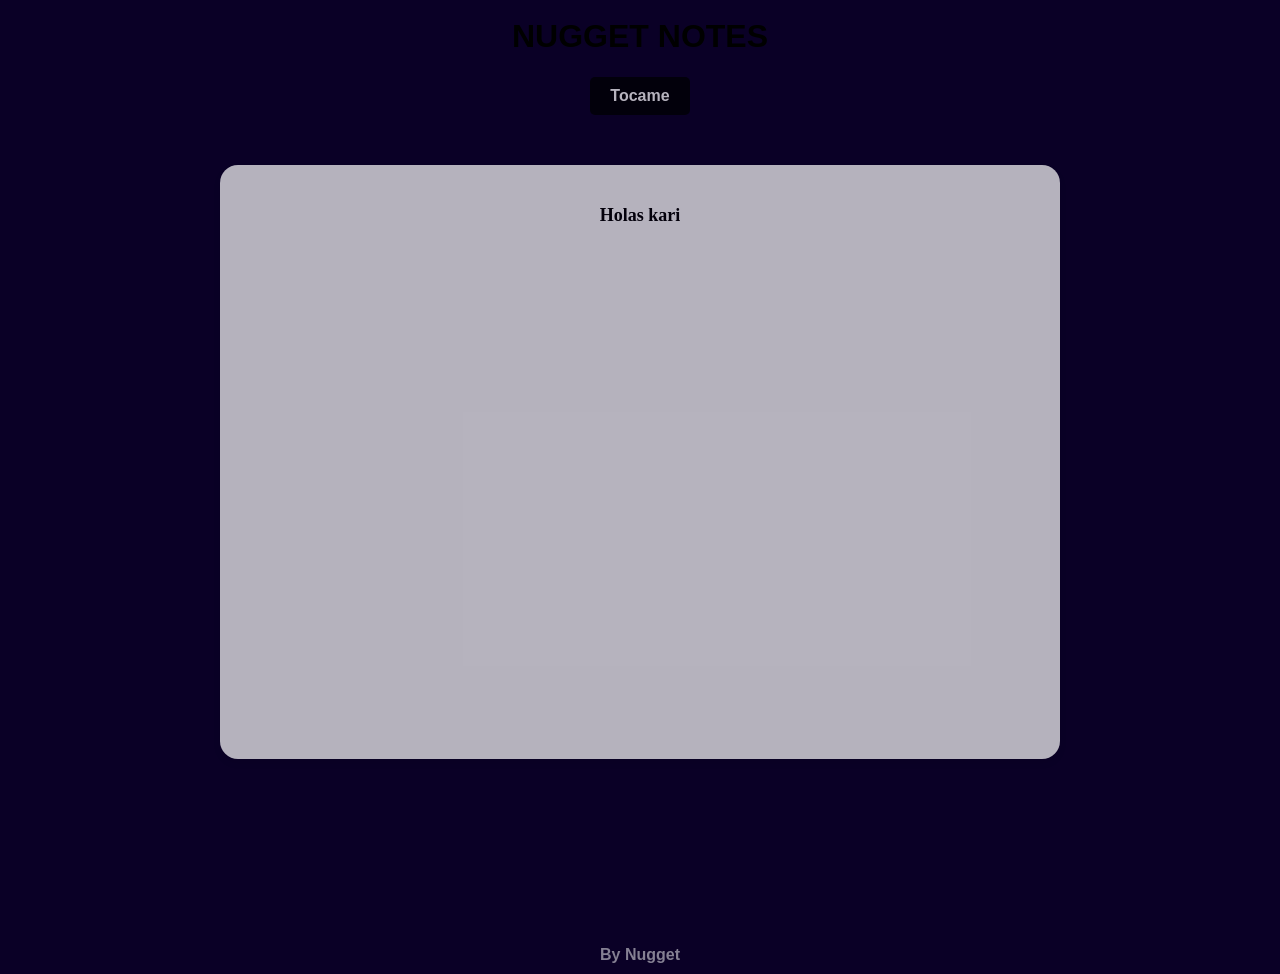
==== commit d605b462: "Delete personal farewell message from index.html Removed a lengthy personal message from the main co" ====
--- a/index.html
+++ b/index.html
@@ -16,31 +16,16 @@
         </div>
          <div id="cuerpo-principal">
             <p>Holas kari
-Desde hace unos días he sentido que no puedo con toda esta presión, el día que te dije todas cosas malas no fue tanto porque fui a una fiesta, ese día me tomé 7 pastillas de clona para dejar de pensar tanto o al menos para no despertar, pero al final no paso ninguna de las dos cosas, solo arruine las cosas más de lo que ya estaban, ahorita estoy en la misma situación y espero funcione ahora si sino tendré que hacer otra cosa, no quiero volver a cagarla contigo así que me quiero despedir de ti para siempre ahora si, con algo que había escrito hace varios días aunque sea muy cringe.
 
-
-Muchos dicen que las personas pasan por nuestra vida y sé que tú tuviste un propósito en la mía, y fue enseñarme a amar de verdad. Me aferré a la idea de que siempre estarías para mí y que nunca te irías de mi lado. Siempre me vi haciendo una vida contigo, y tal vez me apresuré al pensar que así sería. Pero créeme que desde que te conocí, ese siempre fue mi plan, que fueras mi último amor.
-Muchas muchas veces ambos nos dijimos o hicimos cosas que nos lastimaron, a veces intencionalmente y otras sin darnos cuenta. Pero, fuera de eso, fue muy lindo encajar tan bien contigo kari. Desde el inicio hubo una conexión muy especial e inigualable que al menos de mi parte, no creo volver a encontrar en otra persona. Desde lo más profundo de mi ser, siempre te he amado y, a pesar de todo, mi amor por ti persistirá eternamente.
-Nunca quise que nuestro vínculo llegara a su fin, mucho menos de esta manera. Agradezco que hayas permanecido en mi vida todo este tiempo y te pido las disculpas más sinceras por todos los errores que cometí. La vida nos fue injusta pero creo que las cosas pasan por algo. Lo que tuvimos nos llevó muy lejos, pero aun así el viaje ya terminó y me duele mucho el cierre y el vacío en el alma.
-No me es fácil decirle adiós a la persona que vo quería
-que estuviera conmigo el resto
-de mi vida. Me encantaría pedirte que nunca te olvides de mí, porque yo jamás lo haré. Amé cada mirada con esos ojos cafes tan hermosos, cada beso, cada risa, cada caricia, cada mensaje, cada abrazo, cada llamada, tus celos, tu felicidad, tu risa tan bella, tus aventuras, tus "te amo", tu cariño. Amé cada parte de ti, incluso me enamoré de tus defectos. Quisiera regresar al día en donde me prometiste que jamás te irías de mi vida y que estarías siempre para mí, donde me decías lo mucho que me querías y lo feliz que eras conmigo.
-Esos recuerdos son los que me motivan a escribir esto.
-No sabes lo difícil que es el proceso de sanar, de soltar, de dejar atrás a alguien que no querías que se fuera de tu vida. Con lágrimas en los ojos te pido que, por favor, jamás olvides cuánto te amé. Tú y todos lo saben, y no me arrepiento de nada de lo que vivimos. Nunca olvidaré que te amé con todas mis fuerzas, pero ni eso fue suficiente para seguir luchando por nuestro amor. Solo me queda agradecerte por haber sido parte de mi vida, siempre tendrás un espacio en mi vida y en mi corazón, un espacio que nadie podrá quitarte.
-Se me salió el alma y se me partió el corazón al ver que, de un día para otro, todo terminó. No sabes cuánto lamento que lo nuestro no haya funcionado, y estoy seguro de que habría hecho lo que fuera para que eso cambiara.
-Nunca olvidaré el día en que nos conocimos en el paseo porque siempre recordaré que ese día apareció la persona más especial, la que marcó mi vida de una forma maravillosa. Le doy gracias al Universo por permitirme conocerte.
-Pero ahora es momento de darte tu espacio, de dejarte ir, de permitirte que seas feliz, y que puedas cumplir todos tus sueños.
-Quiero verte bien, si tú estas bien, yo estaré el doble de bien. Está es mi despedida, adiós kari mucha suerte tqm<3
-Att: NUGGET
             </p>
              <div class="video-container">
                 <iframe 
-                    src="https://www.youtube.com/embed/g5mW6cEVYvw" 
+                    src="https://www.youtube.com/embed/vLceHPTRm6k" 
                     frameborder="0" 
                     allow="accelerometer; autoplay; clipboard-write; encrypted-media; gyroscope; picture-in-picture" 
                     allowfullscreen>
                 </iframe>
-            </div>
+             </div>
         </div>
         
         
